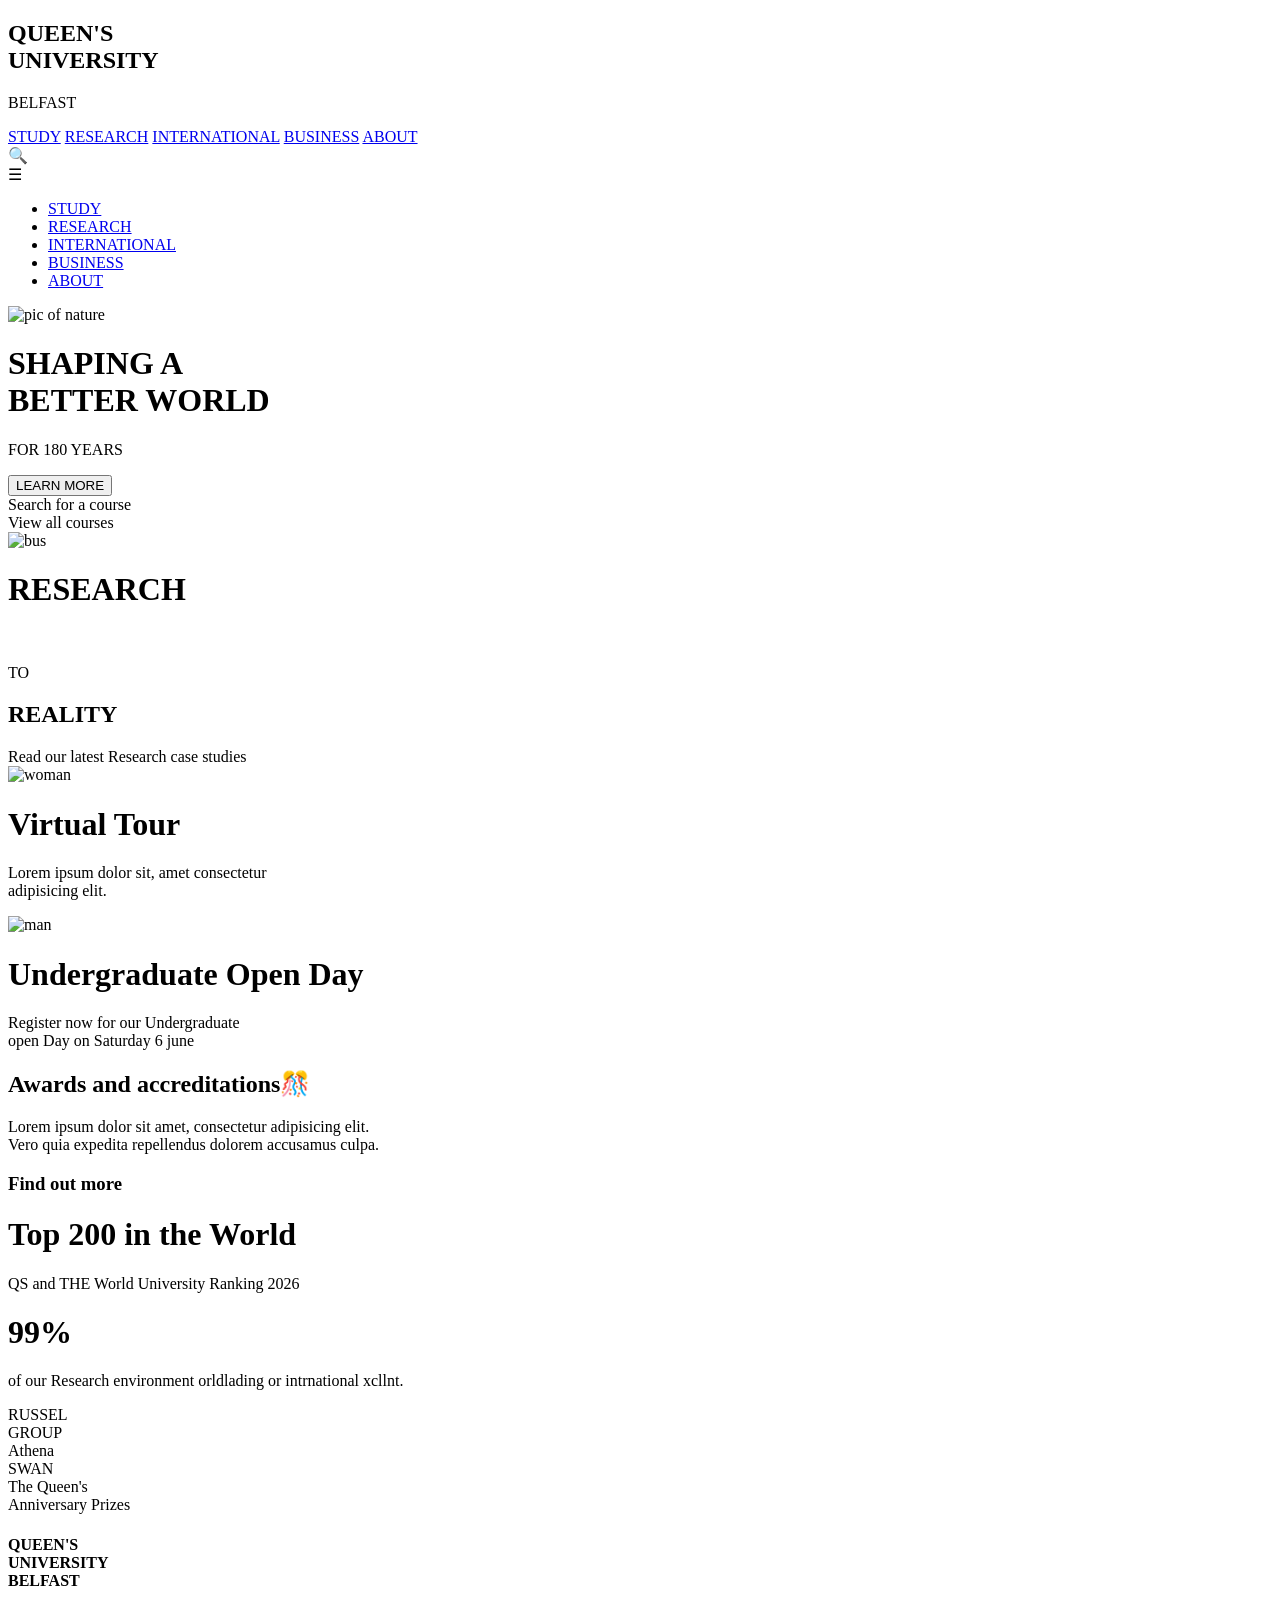
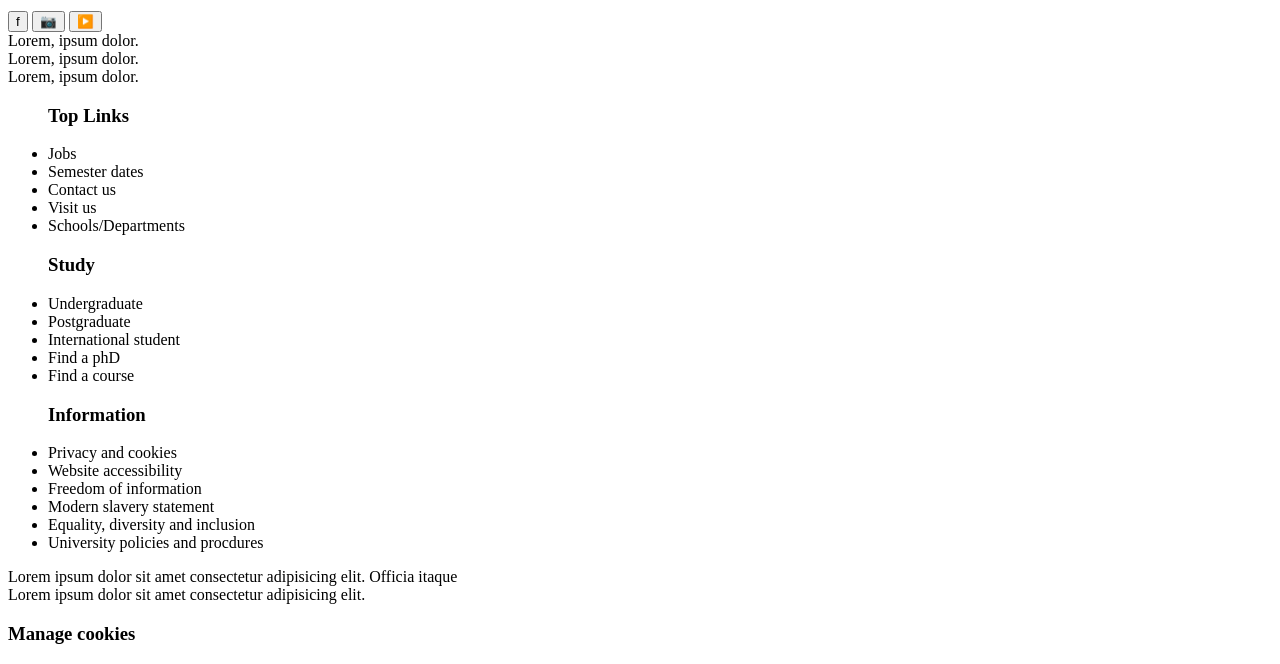
==== index.html @ fb1f3d4c "Update and rename University/PAGES/Home.html to index.html" ====
<!DOCTYPE html>
<html lang="en">
  <head>
    <meta charset="UTF-8" />
    <meta name="viewport" content="width=device-width, initial-scale=1.0" />
    <title>Landing Page</title>
    <link rel="stylesheet" href="home.css"/>
  </head>
  <body>
    <header>
        <div class="school name">
          <h2>
            QUEEN'S <br />
            UNIVERSITY <br />
          </h2>
          <p class="school name">BELFAST</p>
        </div>
        <nav>

        <div class="diff-pages">
          <a href="Study.html">STUDY</a>
          <a href="Research.html">RESEARCH</a>
          <a href="International.html">INTERNATIONAL</a>
          <a href="Business.html">BUSINESS</a>
          <a href="About.html">ABOUT</a> 
        </div>
          <span class="search-icon">🔍</span>
      </nav>
      <div class="hamburger-menu">
        <div class="hamburger-icon">☰</div>
        <ul class="dropdown-menu">
          <li><a href="Study.html">STUDY</a></li>
          <li><a href="Research.html">RESEARCH</a></li>
          <li><a href="International.html">INTERNATIONAL</a></li>
          <li><a href="Business.html">BUSINESS</a></li>
          <li><a href="About.html">ABOUT</a></li>
        </ul>
      </div>
    </header>
    <main>
      <div class="Image-container1">
        <img src="../IMAGES/pic.webp" alt="pic of nature" />
        <div class="overlay-text1">
          <h1 class="subtext">
            <div class="topleft"></div>
            SHAPING A <br> BETTER WORLD<br /></h1>
          <p class="subpara">FOR 180 YEARS
                <div class="bottomright"></div>
          </p>
        
        </div>
        <button class="btn">LEARN MORE</button>

        <div class="search">
          <div class="left s">Search for a course</div>
          <div class="right s">View all courses</div>
        </div>
      </div>

      <div class="Image-container2">
        <img src="../IMAGES/Hero.png" alt="bus" />
        <div class="overlay-text2">
          <h1>RESEARCH</h1>
          <br />
          <p>TO</p>
          <h2>REALITY</h2>
        </div>                
      </div>

      <div class="boader-text">Read our latest Research case studies</div>

      <div class="Image-container3">
        <div class="womanimtxt">
          <img class="massage" src="../IMAGES/ladywithipad.jpg" alt="woman" />
          <h1>Virtual Tour</h1>
          <p>Lorem ipsum dolor sit, amet consectetur <br> adipisicing elit.</p>
        </div>
        <div class="manimtxt">
          <img class="makeup" src="../IMAGES/manon whitetop.jpg" alt="man" />
          <h1>Undergraduate Open Day</h1>
          <p>Register now for our Undergraduate  <br>open Day on Saturday 6 june</p>
        </div>
      </div>
    </main>

    <div class="whitediv">
      <div class="firstwhitediv">
        <div class="first1">
          <h2>Awards and accreditations🎊</h2>
          <p>
            Lorem ipsum dolor sit amet, consectetur adipisicing elit. <br />
            Vero quia expedita repellendus dolorem accusamus culpa.
          </p>
          <h3>Find out more</h3>
        </div>
        <div class="first2">
          <h1>Top 200 in the World</h1>
          <p>QS and THE World University Ranking 2026</p>
        </div>
        <div class="first3">
          <h1>99%</h1>
          <p>of our Research environment orldlading or intrnational xcllnt.</p>
        </div>
      </div>
      <div class="secondwhitediv">
        <div class="second1">
          RUSSEL <br />
          GROUP
        </div>
        <div class="second2">Athena <br />SWAN</div>
        <div class="second3">
          The Queen's <br />
          Anniversary Prizes
        </div>
      </div>
    </div>

    <div class="lastlogo">
      <div>
        <h4>
          QUEEN'S <br />
          UNIVERSITY <br />
          BELFAST
        </h4>
      </div>
      <div>
        <button class="btnf">f</button>
        <button class="btnc">📷</button>
        <button class="btnp">▶️</button>
      </div>
    </div>

    <div class="location">
      Lorem, ipsum dolor. <br />
      Lorem, ipsum dolor. <br />
      Lorem, ipsum dolor.
    </div>

    <div class="lastdivcont1">
      <div class="lastdiv1">
        <ul>
          <h3>Top Links</h3>
          <li>Jobs</li>
          <li>Semester dates</li>
          <li>Contact us</li>
          <li>Visit us</li>
          <li>Schools/Departments</li>
        </ul>
      </div>
      <div class="lastdiv2">
        <ul>
          <h3>Study</h3>
          <li>Undergraduate</li>
          <li>Postgraduate</li>
          <li>International student</li>
          <li>Find a phD</li>
          <li>Find a course</li>
        </ul>
      </div>
      <div class="lastdiv3">
        <ul>
          <h3>Information</h3>
          <li>Privacy and cookies</li>

          <li>Website accessibility</li>
          <li>Freedom of information</li>
          <li>Modern slavery statement</li>
          <li>Equality, diversity and inclusion</li>
          <li>University policies and procdures</li>
        </ul>
      </div>
    </div>
    <div class="lastdivcont2">
      Lorem ipsum dolor sit amet consectetur adipisicing elit. Officia itaque
      <br />
      Lorem ipsum dolor sit amet consectetur adipisicing elit.
    </div>

    <footer><h3>Manage cookies</h3></footer>
  </body>
</html>
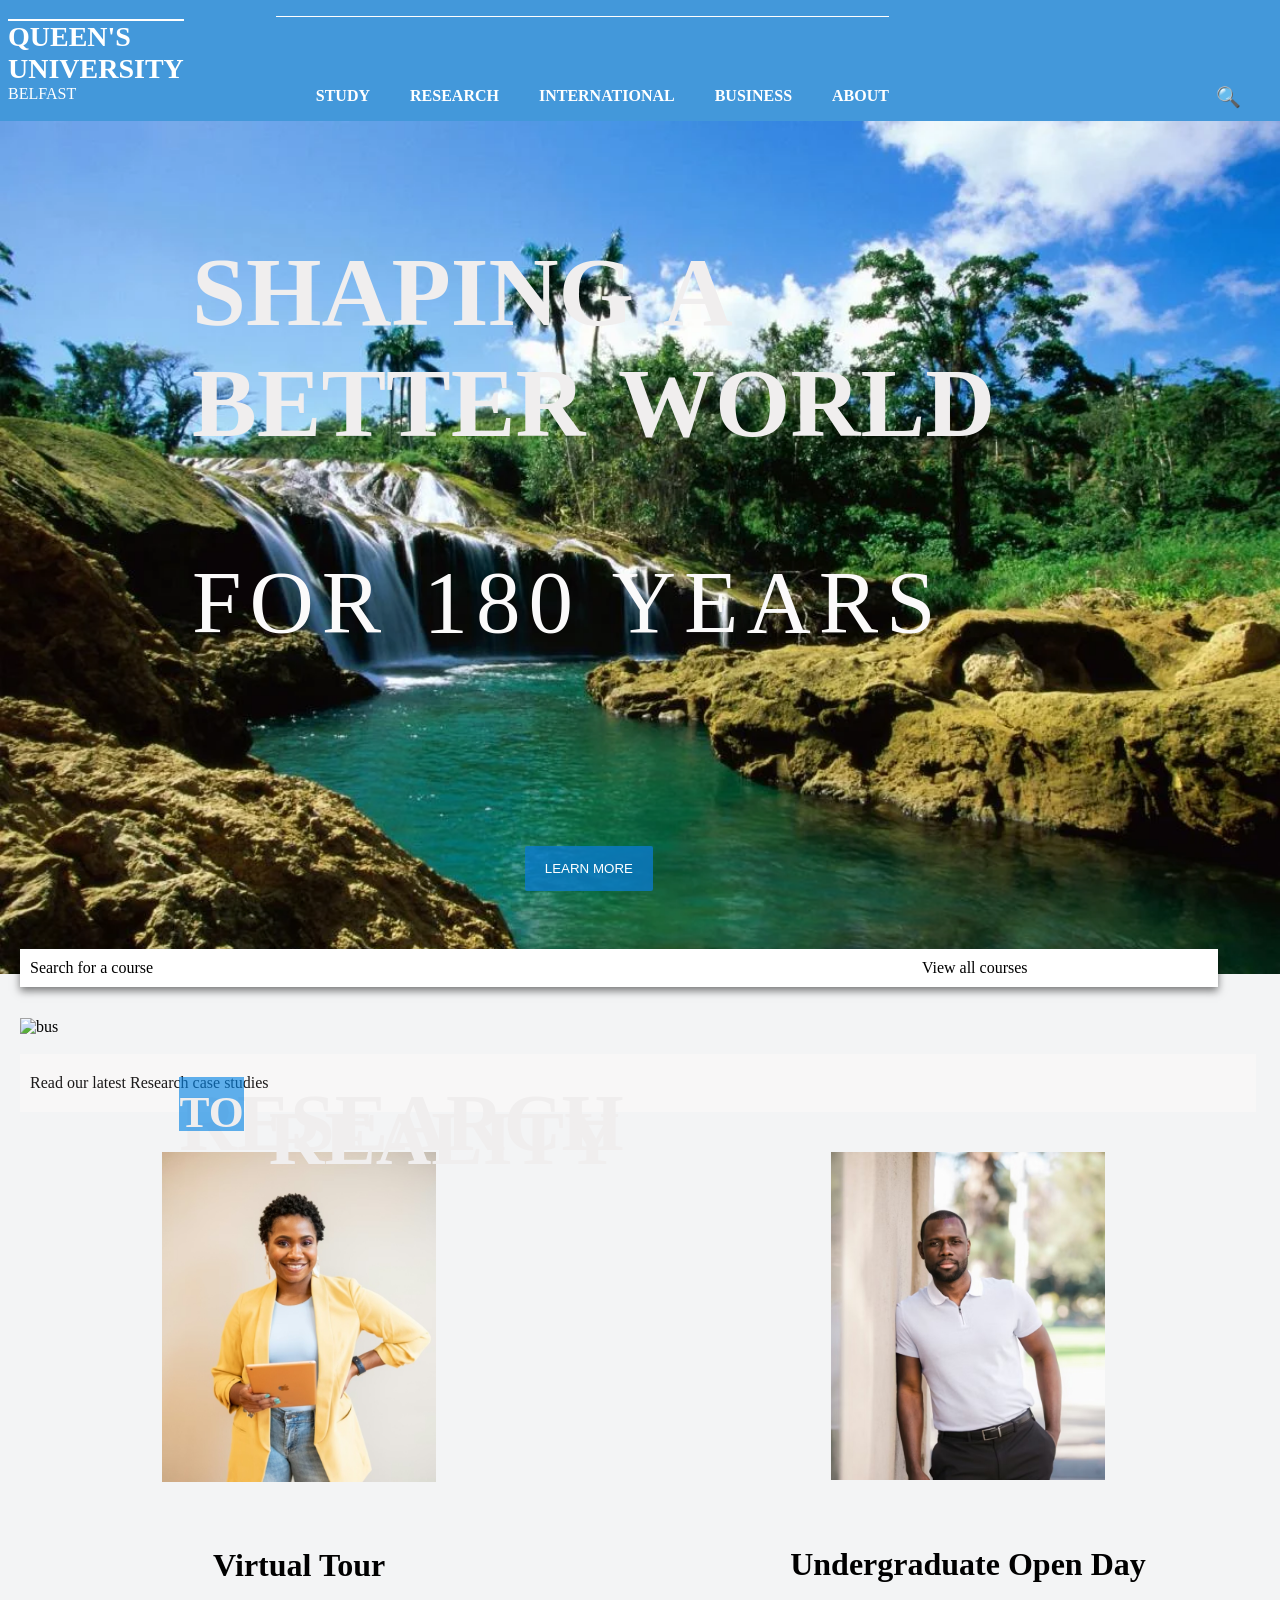
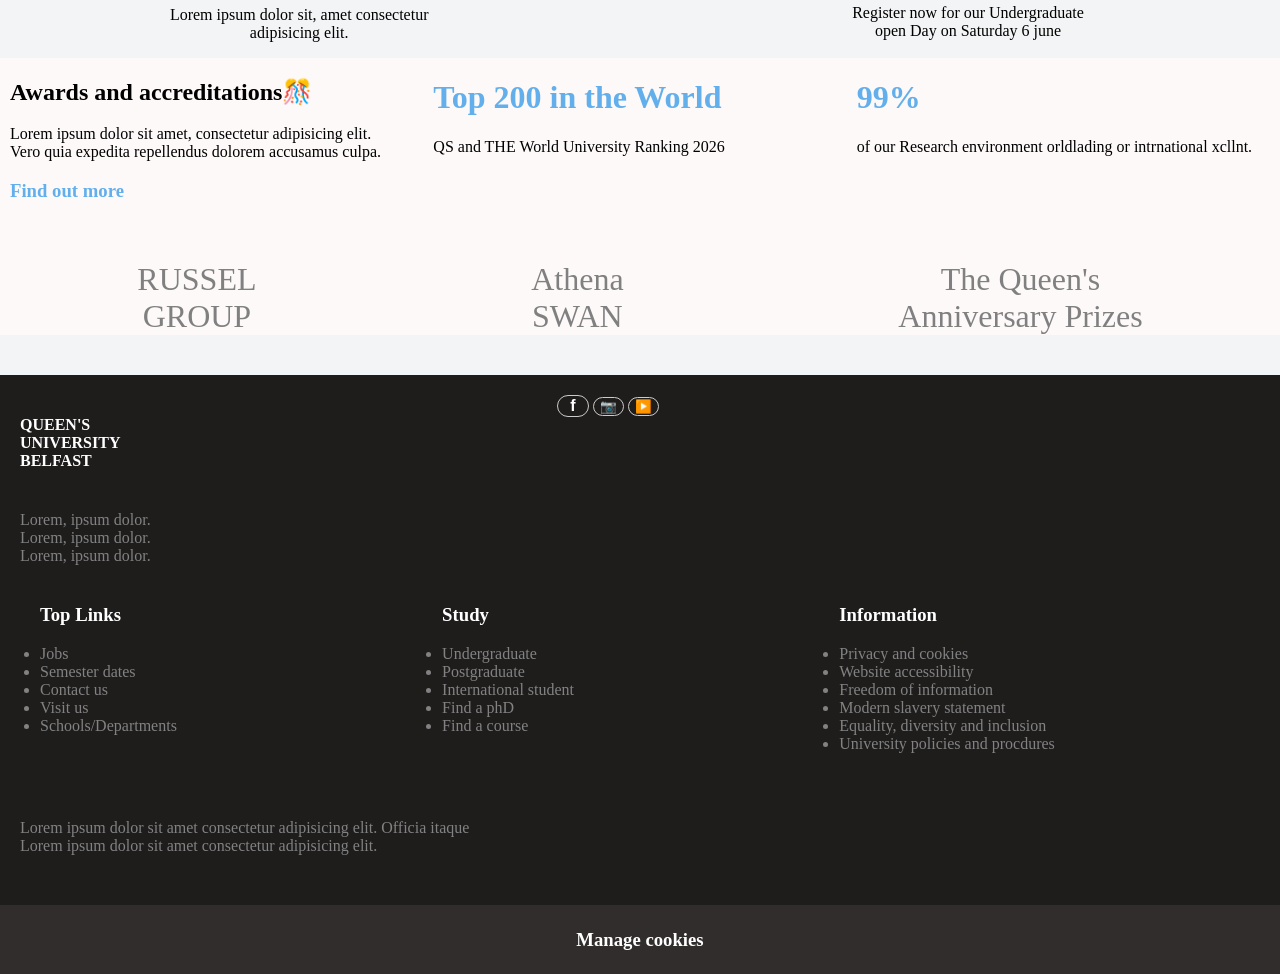
==== commit 38bfe239: "Update index.html" ====
--- a/index.html
+++ b/index.html
@@ -39,7 +39,7 @@
     </header>
     <main>
       <div class="Image-container1">
-        <img src="../IMAGES/pic.webp" alt="pic of nature" />
+        <img src="pic.webp" alt="pic of nature" />
         <div class="overlay-text1">
           <h1 class="subtext">
             <div class="topleft"></div>
@@ -58,7 +58,7 @@
       </div>
 
       <div class="Image-container2">
-        <img src="../IMAGES/Hero.png" alt="bus" />
+        <img src="Hero.png" alt="bus" />
         <div class="overlay-text2">
           <h1>RESEARCH</h1>
           <br />
@@ -71,12 +71,12 @@
 
       <div class="Image-container3">
         <div class="womanimtxt">
-          <img class="massage" src="../IMAGES/ladywithipad.jpg" alt="woman" />
+          <img class="massage" src="ladywithipad.jpg" alt="woman" />
           <h1>Virtual Tour</h1>
           <p>Lorem ipsum dolor sit, amet consectetur <br> adipisicing elit.</p>
         </div>
         <div class="manimtxt">
-          <img class="makeup" src="../IMAGES/manon whitetop.jpg" alt="man" />
+          <img class="makeup" src="manon whitetop.jpg" alt="man" />
           <h1>Undergraduate Open Day</h1>
           <p>Register now for our Undergraduate  <br>open Day on Saturday 6 june</p>
         </div>
--- a/home.css
+++ b/home.css
@@ -0,0 +1,740 @@
+body {
+    margin: 0px;
+    padding: 0px;
+    width: 100%;
+    height: 100%;
+    font-family: 'Times New Roman', Times, serif;
+    position: relative;
+    background-color: rgb(243, 244, 245);       
+}
+
+/* nav {
+    display: grid;
+    grid-template-columns: auto auto;
+    position: sticky;
+    gap: 350px;
+} */
+
+.hamburger-menu {
+    display: none;
+}
+
+/* 
+.hamburger-icon {
+    width: 100px;
+    height: 10px;
+    color: #0a0a0a;
+    cursor: pointer;
+     display: none;
+         font-weight: bolder;
+}
+
+.dropdown-menu {
+    position: absolute;
+      top: 5%;
+      left: 0;
+    right: 0%;
+    background-color:  white;
+    padding: 5px;
+    display: none;
+    border-radius: 5px;
+}
+
+.dropdown-menu:hover {
+    background-color: white;
+    color: white;
+}
+
+.hamburger-menu:hover .dropdown-menu {
+    display: block;
+}
+
+
+
+.dropdown-menu li a {
+    text-decoration: none;
+    color: #0b0b0b;
+}
+
+.dropdown-menu li a:hover {
+         color: rgb(143, 142, 142);
+    transition: color 0.5s ease-in-out;
+} */
+
+
+
+/* for mobile view */
+@media (max-width: 705px) {
+.overlay-text1 h1 {
+    position: absolute;
+    font-size: 43px;
+    font-weight: bolder;
+    word-spacing: 10px;
+    top: 8%;
+    left: 22%;
+    color: rgb(240, 238, 238);
+}
+.overlay-text1 p {
+    position: absolute;
+    top: 38%;
+    left: 23%;
+    color: rgb(251, 250, 250);
+    font-size: 40px;
+    word-spacing: 4px;
+    letter-spacing: 3px;
+    font-weight: bold;
+}
+    nav {
+        display: none;
+    }
+    .dropdown-menu {
+    display: none;
+    background-color: rgba(249, 250, 251, 0.774);
+    position: absolute;
+    top: 39%;
+    /* left: 10%; */
+    right: 20%;
+    padding: 0px 3px;
+    border-radius: 4px;
+    font-size: 12px;
+    }
+.dropdown-menu:hover {
+    background-color: rgba(103, 190, 248, 0.874);
+    /* color: rgb(35, 35, 35); */
+    display: block;
+}
+.hamburger-menu:hover .dropdown-menu {
+    display: block;
+}
+.dropdown-menu li {
+    list-style: none;
+    margin:20px 0;
+}
+.dropdown-menu li a {
+    text-decoration: none;
+    color: #0b0b0b;
+}
+.dropdown-menu li a:hover {
+         color: rgb(84, 92, 110);
+    transition: color 0.5s ease-in-out;
+}
+     .hamburger-icon {
+    display: block;
+    width: 130px;
+    height: 10px;
+    color: #0a0a0a;
+    cursor: pointer;
+    font-weight: bolder;
+        }  
+
+    .hamburger-menu {              
+    right: -52%;
+    position: relative;
+    display: inline-block;
+    border: 0.1px solid rgba(13, 161, 253, 0.699);
+    border-width: 0px;
+    text-align: center;
+    } 
+
+    .Image-container2 {
+    position: relative;
+    display: block;
+}
+
+.Image-container2 img {
+    display: block;
+    width: 80%;
+    margin-top: 40px;
+    margin-left: 20px;
+}
+
+.overlay-text2 h1 {
+    position: absolute;
+    top: 17%;
+    left: 14%;
+    /* right: 25%; */
+    /* bottom: 25%; */
+    color: rgb(240, 238, 238);
+    font-size: 60px;
+    font-weight: bold;
+}
+.overlay-text2 h2 {
+    position: absolute;
+    top: 33%;
+    left: 27%;
+    /* right: 25%; */ 
+    bottom: 25%;
+    color: rgb(240, 238, 238);
+    font-size: 60px;
+    font-weight: bold;
+    word-spacing: 1px;
+}
+
+.overlay-text2 p {
+    position: absolute;
+    top: 38%;
+    left: 16%;
+    color: rgb(240, 238, 238);
+    font-size: 40px;
+    font-weight: bold;
+    background:  rgba(3, 114, 199, 0.854);
+    padding: 9px 0px;
+    text-align: center;
+    width: 60px;
+    height: 30px;
+}
+}
+
+/* @media (max-width: 600px) {
+    .Image-container1 {
+    position: relative;
+    display: inline-block;
+    width: 100%;
+    height: 100%;
+    text-align: center;                                                                                                                                                                                                                                                                                                                                                                                                                                                                                                
+}
+.Image-container1 img {
+    display: block;                         
+    width: 0px;
+    height: 0px;
+}
+.overlay-text1 h1 {
+    position: absolute;
+    top: 5%;
+    left: 5%;
+    right: 5%;
+    bottom: 75%;
+    color: rgb(240, 238, 238);
+    font-size: 0.5rem;
+    font-weight: bold;
+}
+
+.topleft {
+    position: absolute;
+    border-top: 15px solid  rgba(11, 124, 210, 0.756);    
+    border-left: 15px solid  rgba(11, 124, 210, 0.756);
+    width: 50px;
+    height: 50px;
+    top: 230px;
+    left: 400px;
+}
+.bottomright {
+    position: absolute;
+    border-bottom: 15px solid  rgba(11, 124, 210, 0.756);    
+    border-right: 15px solid  rgba(11, 124, 210, 0.756);
+    width: 50px;
+    height: 50px;
+    bottom: 290px;
+    right: 430px;
+    border-radius: 10px;
+    border-end-end-radius: 30%;
+    border-end-start-radius: 40%;
+    border-start-end-radius: 30%;
+
+} */
+
+/* .overlay-text1 p {
+    position: absolute;
+    top: 50%;
+    left: 35%;
+    right: 25%;
+    bottom: 25%;
+    color: rgb(251, 250, 250);
+    font-size: 2.8rem;
+    font-weight: 50px;
+    word-spacing: 1px;
+    letter-spacing: 2px;
+    border-right: 1px solid black;
+    height: 5%;
+    border-bottom: 1px solid black;
+    border-width: 40px;
+    border-color: rgb(52, 193, 240);
+    width: 5%;
+
+    padding: 20px 25px;
+
+}
+} */
+        /* for large screen */
+@media (min-width: 705px) {
+  
+.overlay-text1 h1 {
+    font-size: 75px;
+    top: 0%;
+    left: 12%;
+    position: absolute;
+    width: 100%;
+    font-weight: bolder;
+    word-spacing: 10px;
+    color: rgb(244, 242, 242);
+}
+.overlay-text1 p {
+    position: absolute;
+    top: 30%;
+    left: 12%;
+    color: rgb(251, 250, 250);
+    font-size: 70px;
+    word-spacing: 5px;
+    letter-spacing: 5px;
+}
+header h2 {
+    color:white;
+    margin: 0;
+    display: inline-block;
+    border-top: 2px solid white;
+    font-size: 28px;
+}
+
+header p {
+    color:white;
+    margin: 0;
+}
+            .menu {
+                display: none;
+            }
+             .search-icon {
+        display: block;
+    } 
+
+    .diff-pages{
+        border-top: 1px solid white;
+        width: 100%;
+        display: flex;
+        margin-top: 0%;
+       margin-left: 35px;
+    }
+    div a {
+        margin-left: 10px;
+    }
+.Image-container2 {
+    position: relative;
+    display: block;
+}
+
+.Image-container2 img {
+    display: block;
+    width: 80%;
+    margin-top: 40px;
+    margin-left: 20px;
+}
+
+.overlay-text2 h1 {
+    position: absolute;
+    top: 17%;
+    left: 14%;
+    color: rgb(240, 238, 238);
+    font-size: 68px;
+    font-weight: bold;
+}
+.overlay-text2 h2 {
+    position: absolute;
+    top: 33%;
+    left: 23%;
+    bottom: 25%;
+    color: rgb(240, 238, 238);
+    font-size: 65px;
+    font-weight: bold;
+    word-spacing: 1px;
+}
+
+.overlay-text2 p {
+    position: absolute;
+    top: 38%;
+    left: 15%;
+    color: rgb(240, 238, 238);
+    font-size: 40px;
+    font-weight: bold;
+    background:  rgba(6, 132, 228, 0.632);
+    padding: 9px 0px;
+    text-align: center;
+    width: 60px;
+    height: 30px;
+}
+}
+
+@media (min-width: 950px) {
+    .diff-pages {
+    width: 100%;
+    display: flex;
+    margin-top: 0%;
+    /* gap: 1%; */
+    flex-wrap: wrap;
+    border-top: 1px solid white;
+    margin-left: 15%;
+}
+  .diff-pages a {
+    margin-left: 40px;
+  }
+.overlay-text1 h1 {
+    position: absolute;
+    font-size: 97px;   
+    font-weight: bolder;
+    word-spacing: 10px;
+    top: 6%;
+    left: 15%;
+    color: rgb(240, 238, 238);
+}
+.overlay-text1 p {
+    font-weight: lighter;
+    position: absolute;
+    top: 40%;
+    left: 15%;
+    color: rgb(251, 250, 250);
+    font-size: 89px;
+    word-spacing: 4px;
+    letter-spacing: 8px;
+}
+
+header h2 {
+    color:white;
+    margin: 0;
+    display: inline-block;
+    border-top: 2px solid white;
+    font-size: 28px;
+}
+
+header p {
+    color:white;
+    margin: 0;
+}
+            .menu {
+                display: none;
+            }
+             .search-icon {
+        display: block;
+    }
+.Image-container2 {
+    position: relative;
+    display: block;
+}
+
+.Image-container2 img {
+    display: block;
+    width: 80%;
+    margin-top: 40px;
+    margin-left: 20px;
+}
+.overlay-text2 h1 {
+    position: absolute;
+    top: 17%;
+    left: 14%;
+    color: rgb(240, 238, 238);
+    font-size: 80px;
+    font-weight: bold;
+}
+.overlay-text2 h2 {
+    position: absolute;
+    top: 33%;
+    left: 21%;
+    bottom: 25%;
+    color: rgb(240, 238, 238);
+    font-size: 77px;
+    font-weight: bold;
+    word-spacing: 1px;
+}
+
+.overlay-text2 p {
+    position: absolute;
+    top: 38%;
+    left: 14%;
+    color: rgb(240, 238, 238);
+    font-size: 45px;
+    font-weight: bold;
+    background:  rgba(6, 132, 228, 0.632);
+    /* padding: 9px 0px; */
+    padding-bottom: 10px;
+    text-align: center;
+    width: 65px;
+    height: 35px;
+}
+        }
+
+.search-icon {
+    /* width: 10%; */
+    /* display: inline; */
+    font-size:20px;
+    position: absolute;
+    left: 95%;
+    top: 70%;
+}
+
+
+header {
+    display: flex;    
+    align-items: flex-start;
+    align-items: center;
+    padding: 1rem 0.5rem;
+    background-color: rgba(11, 124, 210, 0.756);
+    flex-wrap: wrap;
+    position: sticky;
+    z-index:100;
+}
+
+header h2 {
+    color:white;
+    margin: 0;
+    display: inline-block;
+    border-top: 2px solid white;
+}
+
+header p {
+    color:white;
+    margin: 0;
+}
+/* .diff-pages {
+    display: flex;
+    gap: 2rem;
+    margin-left: auto;
+    flex-wrap: wrap;
+    border-top: 1px solid white;
+    letter-spacing: 4px;
+    margin-left: 300px;
+} */
+
+.diff-pages a {
+    color: white;
+    text-decoration: none;
+    font-weight: bold;
+    white-space: nowrap;
+    display: block;
+    padding-top: 70px;
+}
+
+.Image-container1 {
+    position: relative;
+    display: inline-block;
+    width: 100%;
+    height: auto;
+}
+
+.Image-container1 img {
+    display: block;
+    width: 100%;
+    height: 100%;
+}
+
+/* .overlay-text1 h1 {
+    position: absolute;
+    top: 0%;
+    left: 22%;
+    color: rgb(240, 238, 238);
+}
+.overlay-text1 p {
+    position: absolute;
+    top: 65%;
+    left: 25%;
+    color: rgb(251, 250, 250);
+} */
+
+
+
+
+.Image-container1 button {
+    position: absolute;
+    top: 85%;
+    left: 35%;
+    /* right: 65%; */
+    /* bottom: 49%; */
+    padding: 15px 20px;
+    margin-left: 6%;
+    text-align: center;
+    color: white;
+    background:  rgba(11, 124, 210, 0.756);
+    border: none;
+    border-radius: 2px;
+}
+.Image-container1 button:hover {
+    padding: 17px 21px;
+    background: rgba(2, 98, 172, 0.689);
+}
+
+.search {
+    position: absolute;
+    top: 97%;
+    gap: 50%;
+    width: 92%;
+    display: grid;
+    grid-template-columns: auto auto;
+    /* border: 1px solid black; */
+    padding: 10px;
+    box-shadow: 0 4px 8px rgba(0, 0, 0, 0.5);
+    margin-left: 20px;
+    margin-right: 20px;
+    z-index: 100;
+    color: black;
+    background: white;
+}
+
+
+.boader-text:hover {
+    color: rgba(6, 132, 228, 0.632);
+    font-size: large;
+}
+.boader-text {
+    background-color: hsl(0, 8%, 97%);
+    color: rgb(27, 25, 25);
+    padding: 20px 10px;
+    margin-top: 0px;
+    margin-left: 20px;
+    width: 95%;
+}
+
+.Image-container3 {
+    display: grid;
+    grid-template-columns: 1fr 1fr;
+    width: 95%;
+    gap: 10%;
+    margin-left: 2%;
+}
+
+.Image-container3 img {
+    width: 50%;
+    padding: 40px;
+}
+.womanimtxt{
+    border-radius: 5px;
+    text-align: center;
+}
+.womanimtxt:hover{
+    border-radius: 5px;
+    text-align: center;
+    width: 99%;
+    background-color: rgba(135, 140, 145, 0.123);
+}
+.manimtxt {
+     border-radius: 5px;
+    text-align: center;
+}
+
+.manimtxt:hover {
+     border-radius: 5px;
+    text-align: center;
+    width: 99%;
+    background-color: rgba(135, 140, 145, 0.123);
+
+}
+.whitediv {
+    background-color: rgb(254, 249, 249);
+}
+
+.firstwhitediv {
+    display: grid;
+    grid-template-columns: 1fr 1fr 1fr;
+    padding-left: 10px;
+}
+
+.firstwhitediv h1 {
+    color: rgba(6, 132, 228, 0.632);
+}
+
+.firstwhitediv h3 {
+    color: rgba(6, 132, 228, 0.632);
+    /* padding-left: 10px; */
+}
+
+.firstwhitediv h3:hover {
+    color: rgba(26, 87, 134, 0.632);
+    font-size: large;
+    cursor: pointer;
+}
+
+.firstwhitediv h1:hover {
+      color: rgba(26, 87, 134, 0.632);
+    font-size: 30px;
+    cursor: pointer;
+}
+
+.secondwhitediv {
+    display: grid;
+    grid-template-columns: auto auto auto;
+    text-align: center;
+    color: grey;
+    font-size: 2rem;
+    margin: 40px 0px;
+}
+.secondwhitediv .second1:hover {
+    font-size: 2.1rem;
+    color: rgba(26, 87, 134, 0.632);
+    cursor: pointer;
+}
+.secondwhitediv .second2:hover {
+    font-size: 2.1rem;
+    color: rgba(26, 87, 134, 0.632);
+    cursor: pointer;
+}
+.secondwhitediv .second3:hover {
+    font-size: 2.1rem;
+    color: rgba(26, 87, 134, 0.632);
+    cursor: pointer;
+}
+.lastdivcont1 {
+    background-color: #1f1c1c;
+    color: rgb(130, 130, 130);
+    display: grid;
+    grid-template-columns: auto auto auto;
+}
+
+.lastdiv1 h3 {
+    color: white;
+
+}.lastdiv2 h3 {
+    color: white;
+
+}.lastdiv3 h3 {
+    color: white;
+}
+
+.lastdivcont2 {
+    background-color: #1f1c1c;
+    color: rgb(130, 130, 130);
+    padding: 50px 20px;
+}
+.lastlogo {
+    display: grid;
+    grid-template-columns: auto auto auto;
+    background-color: #1f1c1c;
+    color: white;
+    padding-top: 20px;
+    padding-left: 20px;
+    gap: 20%;
+}
+
+.btnf {
+    border-radius: 50px;
+    font-weight: bolder;
+    font-size: medium;
+    padding: 1px 12px;
+    border: 1px solid rgb(203, 203, 203);
+    background-color: #1f1c1c;
+    color: white;
+}
+.btnc {
+    border-radius: 50px;
+     border: 1px solid rgb(203, 203, 203);
+    background-color: #1f1c1c;
+    color: white;
+    /* padding: 2px 4px; */
+}
+
+.btnp {
+    border-radius: 100px;
+     border: 1px solid rgb(203, 203, 203); 
+    background-color: #1f1c1c;
+    color: white;
+}
+
+.location {
+   background-color: #1f1c1c;
+    color: rgb(130, 130, 130);
+    padding: 20px 20px;
+
+}
+
+
+footer {
+    color: white;
+    background-color: #312d2d;
+    margin-top: 0px;
+    padding: 5px;
+    text-align: center;
+}
